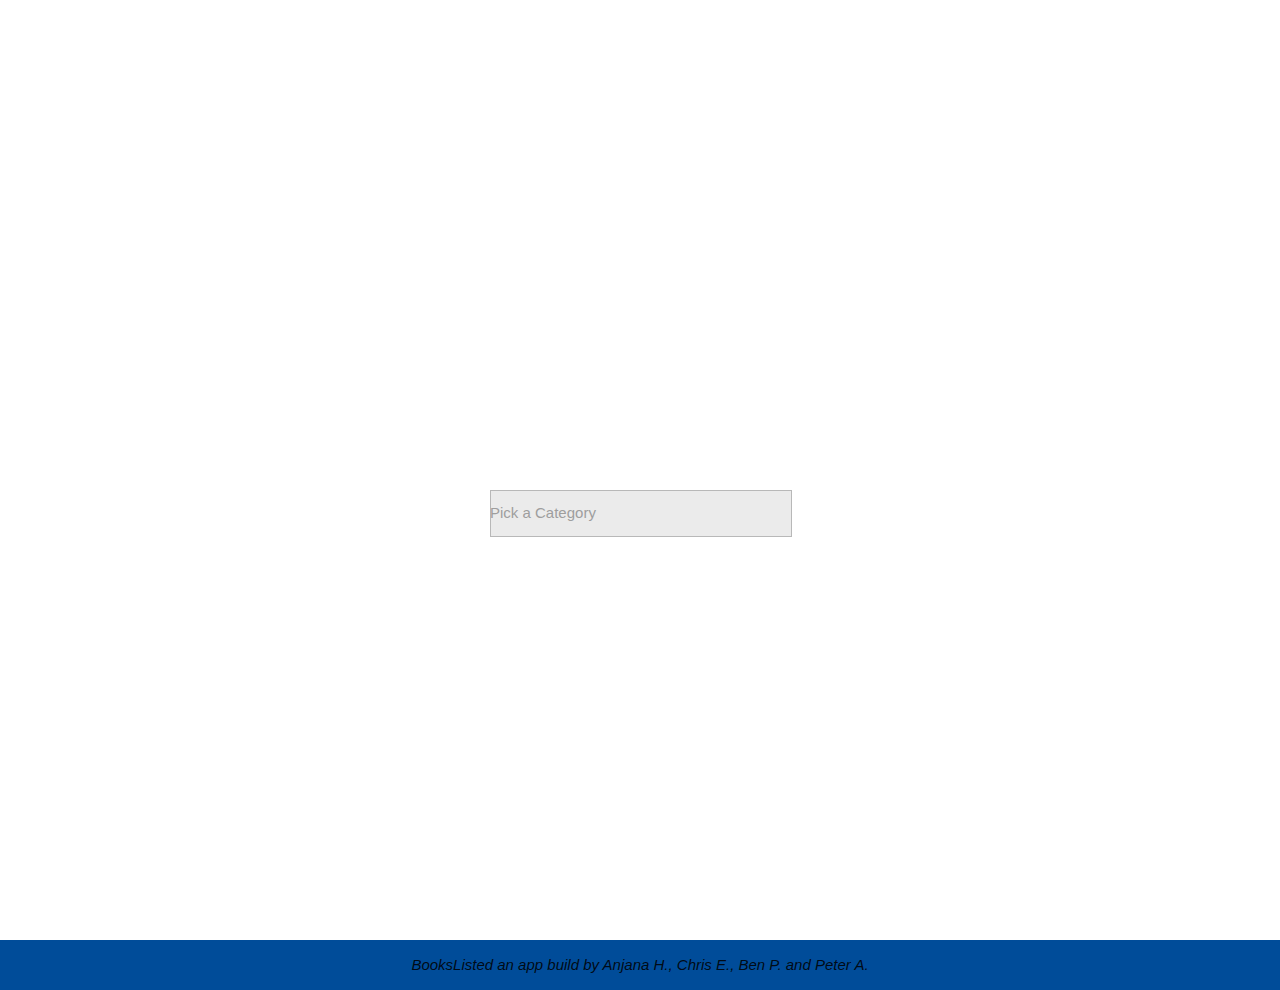
==== index.html @ b2f996f6 "Merge pull request #25 from petr0n/Stciky-footer-some-css" ====
<!DOCTYPE html>
<html lang="en">
  <head>
    <meta charset="UTF-8" />
    <meta name="viewport" content="width=device-width, initial-scale=1.0" />
    <meta http-equiv="X-UA-Compatible" content="ie=edge" />
    <title>Book Listed</title>
    <link
      rel="icon"
      href="assets/images/favicon.png"
      sizes="16x16 32x32"
      type="image/png"
    />
    <link
      rel="stylesheet"
      href="https://cdnjs.cloudflare.com/ajax/libs/materialize/1.0.0/css/materialize.min.css"
    />
    <link
      href="https://fonts.googleapis.com/icon?family=Material+Icons"
      rel="stylesheet"
    />
    <link rel="stylesheet" href="assets/css/style.css" />
  </head>

  <body>
    <!-- search -->
    <header>
		
	</header>
    <main>
      <section class="search">
        <div class="search-wrapper">
          <div class="search-container">
            <div class="row">
              <div class="col s12">
                <div class="mainlogo"></div>
              </div>
            </div>
            <div class="row">
              <div class="col s12">
                <div class="input-field">
                  <!-- <i class="material-icons prefix">library_books</i> -->
                  <input
                    type="text"
                    id="autocomplete-input"
                    class="autocomplete"
                  />
                  <label for="autocomplete-input">Pick a Category</label>
                </div>
                <div class="input-field datepicker-wrapper">
                  <input type="text" class="datepicker" />
                </div>
              </div>
            </div>
          </div>
        </div>
      </section>

      <!-- List of Book  -->
      <section class="book-list">
        <div class="container">
          <div class="col s12 m7 book-list-wrapper"></div>
        </div>
      </section>

      <!-- Display a book -->
      <section class="book-detail">
        <!-- Carousel-->
        <div class="carousel" id="suggest"></div>
      </section>
    </main>

    <footer>
      <div class="copy">
        BooksListed an app build by Anjana H., Chris E., Ben P. and Peter A.
      </div>
    </footer>

    <!--JavaScript at end of body for optimized loading-->
    <script
      src="http://code.jquery.com/jquery-3.3.1.js"
      integrity="sha256-2Kok7MbOyxpgUVvAk/HJ2jigOSYS2auK4Pfzbm7uH60="
      crossorigin="anonymous"
    ></script>
    <script src="https://cdnjs.cloudflare.com/ajax/libs/materialize/1.0.0/js/materialize.min.js"></script>

    <script src="assets/scripts/app.js"></script>
    <script src="assets/scripts/goodread-api.js"></script>
  </body>
</html>
---- assets/css/style.css ----
@import "normalize.css";

:root {
  --main-blue: rgba(0, 76, 135, 1);
  --main-red: rgba(255, 51, 26, 1);
  --main-gray-lt: rgba(235, 235, 235, 1);
  --main-gray: rgba(184, 184, 184, 1);
  --main-gray-dk: rgba(41, 41, 41, 1);
}
/* html elements */
body {
  font-family: "Thasadith", sans-serif;
  height: 100%;
  overflow-x: hidden;
  width: 100vw;
}
h1,
h2,
h3,
h4,
h5 {
  font-family: "Anton", sans-serif;
  color: var(--main-blue);
  margin-bottom: 0;
  text-transform: uppercase;
}
section {
  margin-bottom: 40px;
}
.mainlogo {
  background-image: url("../../assets/images/logo.png");
  background-position: center;
  background-size: cover;
  background-repeat: no-repeat;
  height: 134px;
  width: 300px;
}

section.search .search-wrapper {
  display: flex;
  justify-content: center;
  align-items: center;
  height: 100vh;
  width: 100vw;
  transition: all 0.3s ease-in;
}
section.search .search-wrapper.list-selected {
  height: 200px;
  align-items: flex-start;
}

.search-wrapper input[type="text"].autocomplete {
  border: 1px solid var(--main-gray);
  background-color: var(--main-gray-lt);
}
.search-wrapper input[type="text"].autocomplete:focus {
  border-bottom: 1px solid var(--main-red);
}
.search-wrapper .dropdown-content li > a,
.search-wrapper .dropdown-content li > span {
  color: var(--main-blue);
}

.datepicker-wrapper {
  display: none;
}

section.book-list {
  display: none;
}

section.book-detail {
  display: none;
}

/* page 1 styles */
.Header {
  position: absolute;
  left: 0px;
  top: 0px;
  width: 1368px;
  height: 1370px;
  z-index: 21;
}
.Search_NYTimes_Best_Sellers_List {
  font-size: 25px;
  font-family: "Lato";
  color: rgb(41, 41, 41);
  line-height: 1.24;
  text-align: center;
  position: absolute;
  left: 480.312px;
  top: 540.5px;
  z-index: 20;
}

.autocomplete {
}

.Search_Bar {
  position: absolute;
  left: 0px;
  top: 0px;
  width: 1368px;
  height: 1370px;
  z-index: 17;
}
.Serach_Bar {
  border-width: 1.5px;
  border-color: rgb(140, 140, 140);
  border-style: solid;
  border-style: solid;
  border-width: 1px;
  border-color: rgb(0, 0, 0);
  border-radius: 7px;
  background-color: rgb(235, 235, 235);
  opacity: 0.35;
  box-shadow: 0px 3px 10px 0px rgba(0, 0, 0, 0.1),
    0px 26px 30px 0px rgba(0, 0, 0, 0.15), 0px 28px 45px 0px rgba(0, 0, 0, 0.3);
  position: absolute;
  left: 310px;
  top: 639px;
  width: 740px;
  height: 111px;
  z-index: 16;
}
.Drop_Down_List {
  position: absolute;
  left: 0px;
  top: 0px;
  width: 1368px;
  height: 1370px;
  z-index: 15;
}
.Paperback_Nonfiction {
  font-size: 25px;
  font-family: "Lato";
  color: rgb(0, 76, 153);
  font-weight: bold;
  line-height: 1.24;
  text-align: left;
  position: absolute;
  left: 346.984px;
  top: 1099.463px;
  z-index: 14;
}
.Mass_Market_Paperback {
  font-size: 25px;
  font-family: "Lato";
  color: rgb(0, 76, 153);
  font-weight: bold;
  line-height: 1.24;
  text-align: left;
  position: absolute;
  left: 346.984px;
  top: 1029.463px;
  z-index: 13;
}
.Hardcover_Non_Fiction {
  font-size: 25px;
  font-family: "Lato";
  color: rgb(0, 76, 153);
  font-weight: bold;
  line-height: 1.24;
  text-align: left;
  position: absolute;
  left: 346.984px;
  top: 928.5px;
  z-index: 12;
}
.Hardcover_Fiction {
  font-size: 25px;
  font-family: "Lato";
  color: rgb(0, 76, 153);
  font-weight: bold;
  line-height: 1.24;
  text-align: left;
  position: absolute;
  left: 346.984px;
  top: 858.5px;
  z-index: 11;
}
.Drop_Down_Box {
  position: absolute;
  left: 0px;
  top: 0px;
  width: 1368px;
  height: 1370px;
  z-index: 9;
}
.Drop_Down_Box {
  border-width: 2px;
  border-color: rgb(225, 51, 26);
  border-style: solid;
  border-radius: 2px;
  position: absolute;
  left: 310px;
  top: 826px;
  width: 738px;
  height: 304px;
  z-index: 8;
}
.card.horizontal.detail > .card-image > .image {
  height: 200px;
  width: auto;
  padding: 0;
}

.card.detail > .card-image.size {
  padding: 0;
}
.card > .card-stacked > .card-content > .title {
  font-weight: bolder;
  font-family: Georgia, "Times New Roman", Times, serif;
  font-size: 20px;
}

.card > .card-stacked > .card-content > .writer {
  font-style: italic;
}
.book-list-wrapper {
  cursor: pointer;
}
.copy {
  background-color: rgb(0, 76, 153);
  margin: auto;
  line-height: 50px;
  text-align: center;
  font-style: italic;
}
body {
  display: flex;
  min-height: 100vh;
  flex-direction: column;
}

main {
  flex: 1 0 auto;
}
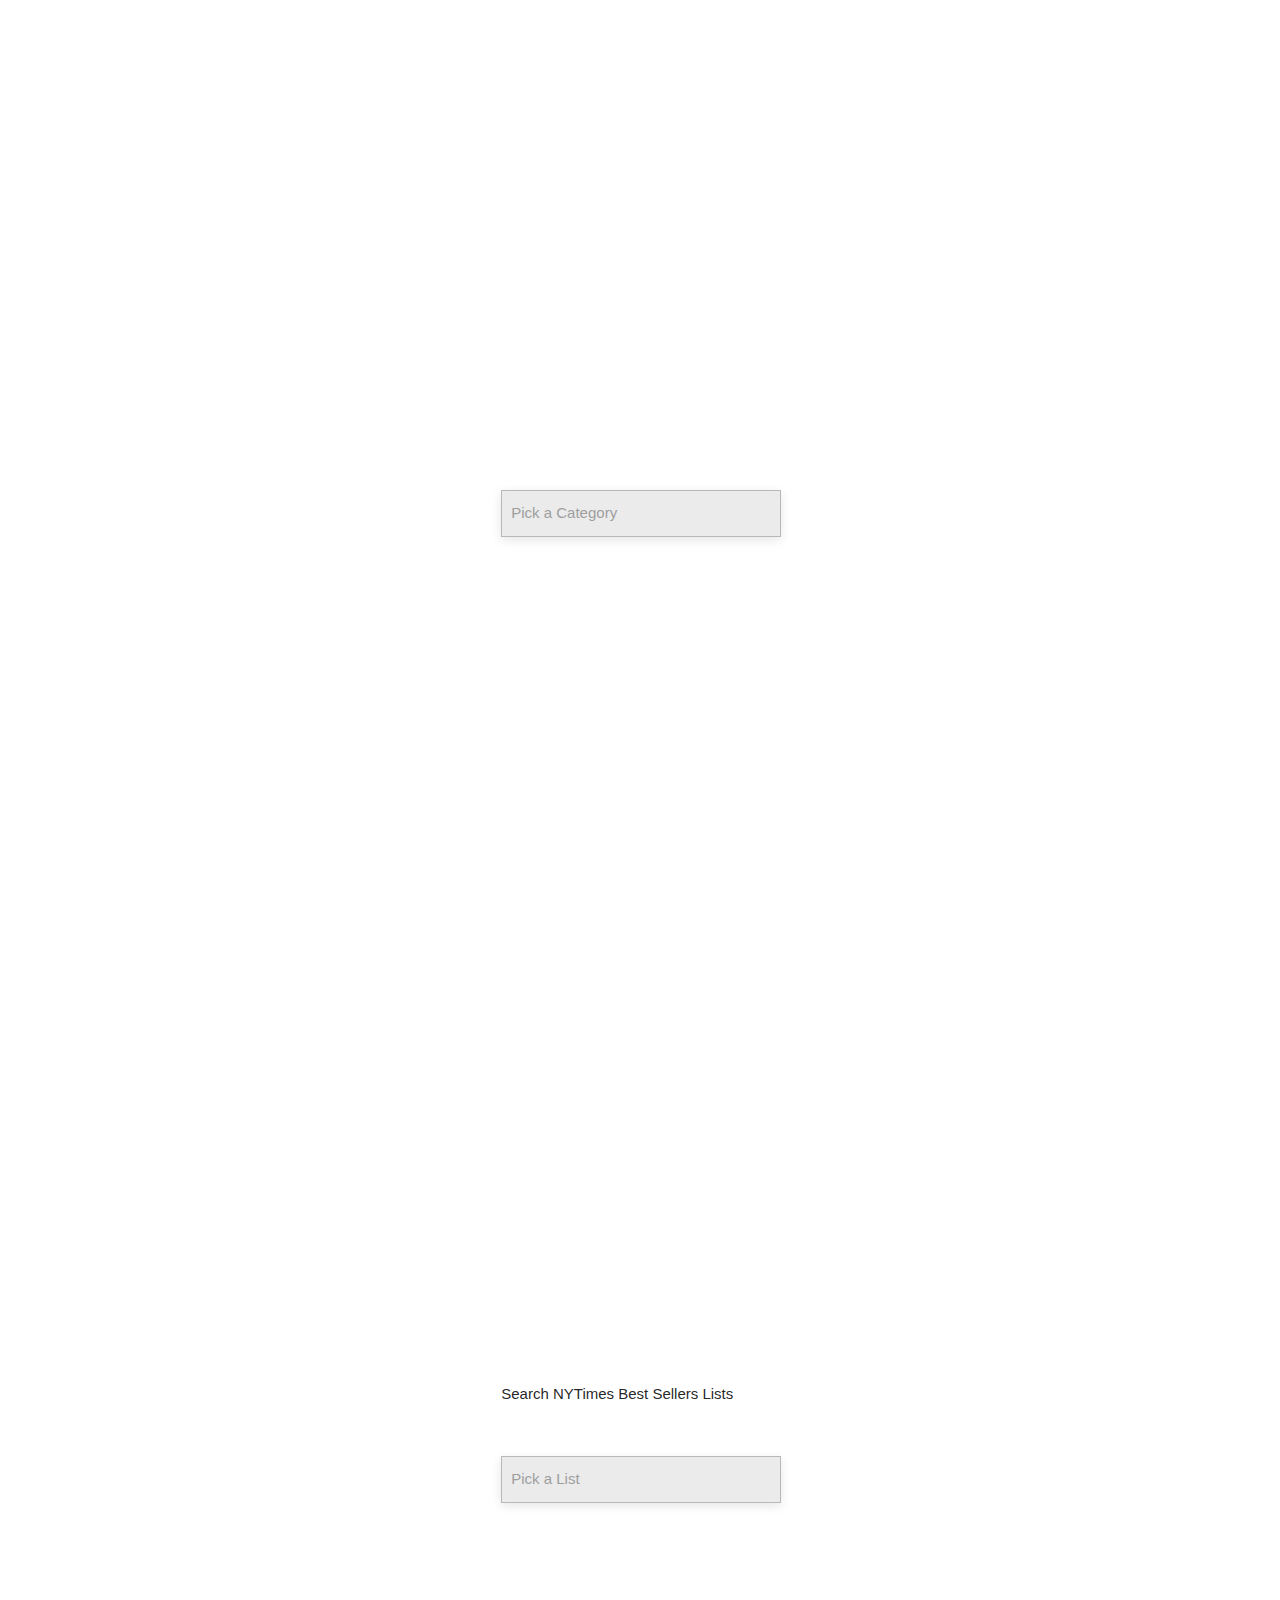
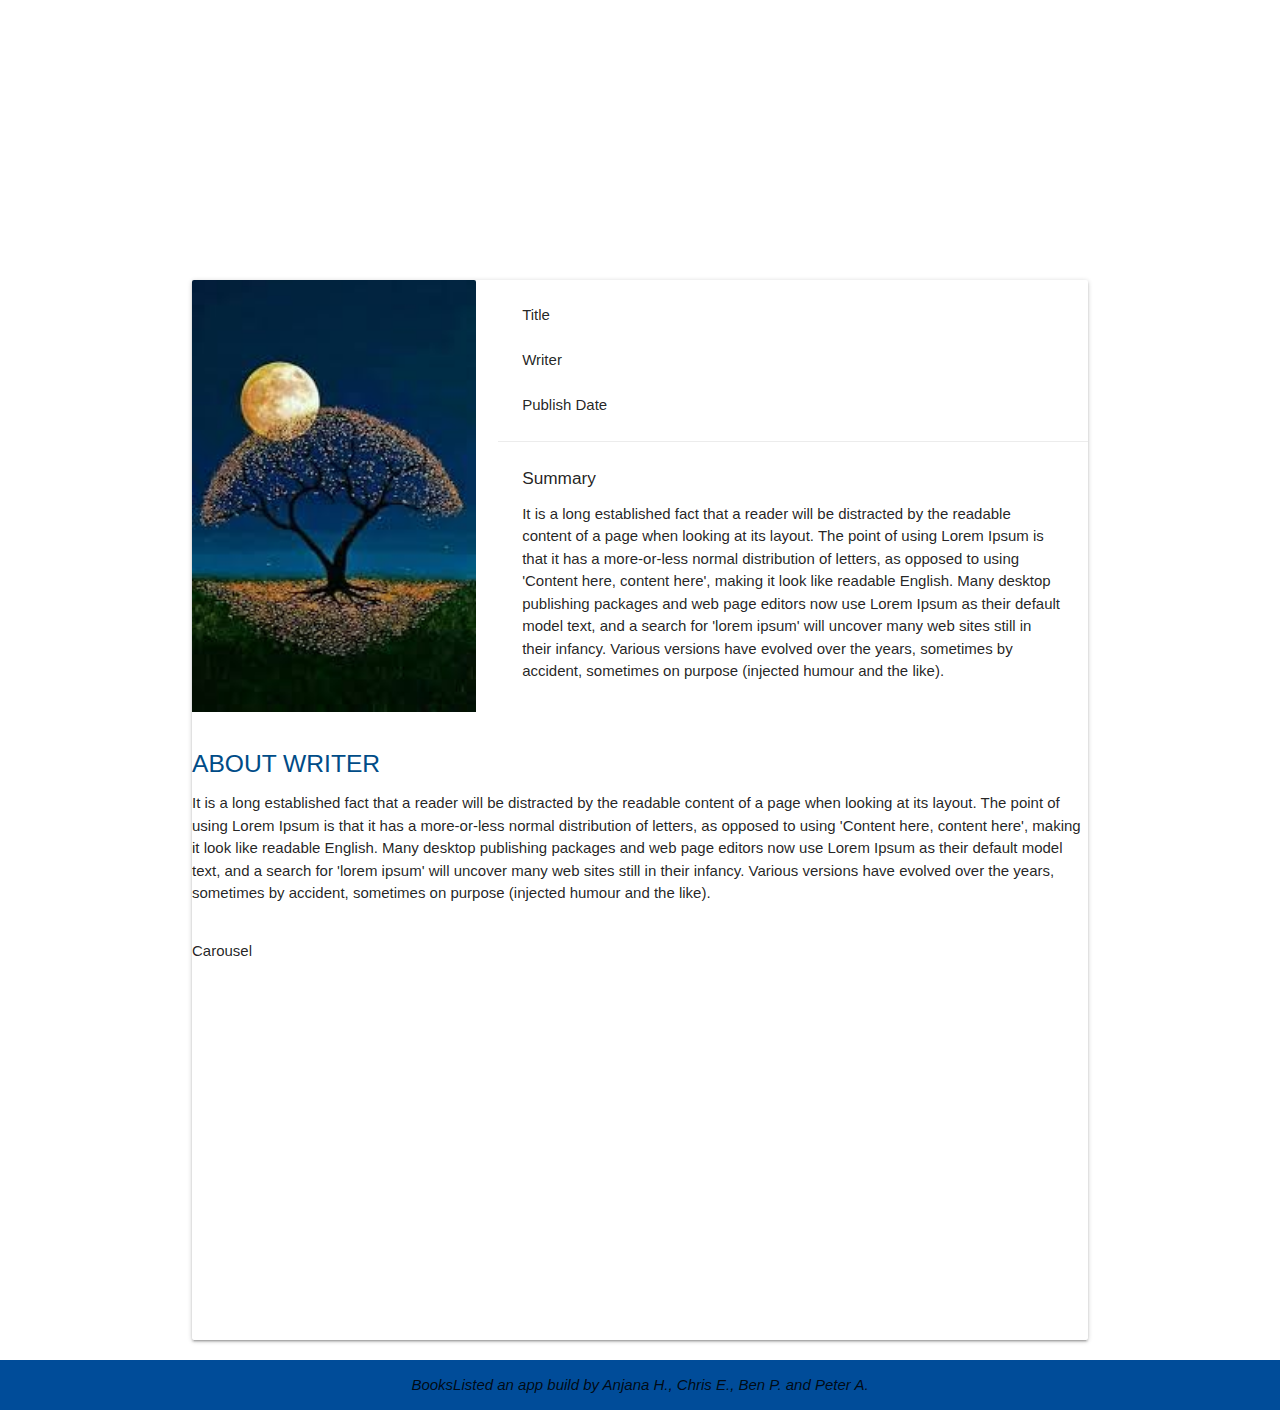
==== commit 598ff040: "Merge branch 'master' into fix-master" ====
--- a/index.html
+++ b/index.html
@@ -24,9 +24,7 @@
 
   <body>
     <!-- search -->
-    <header>
-		
-	</header>
+    <header></header>
     <main>
       <section class="search">
         <div class="search-wrapper">
@@ -56,18 +54,113 @@
         </div>
       </section>
 
-      <!-- List of Book  -->
-      <section class="book-list">
-        <div class="container">
-          <div class="col s12 m7 book-list-wrapper"></div>
-        </div>
-      </section>
+	<!-- search -->
+	<section class="search">
+		<div class="search-wrapper">
+			<div class="search-container">
+				<div class="row">
+					<div class="col s12">
+						<div class="mainlogo"></div>
+						<p>Search NYTimes Best Sellers Lists</p>
+					</div>
+				</div>
+				<div class="row">
+					<div class="col s12">
+						<div class="input-field">
+							<!-- <i class="material-icons prefix">library_books</i> -->
+							<input type="text" id="autocomplete-input" class="autocomplete">
+							<label for="autocomplete-input">Pick a List</label>
+						</div>
+						<div class="input-field datepicker-wrapper">
+							<input type="text" id="datepicker-input" class="datepicker">
+							<label for="datepicker-input">Pick a Date</label>
+						</div>
+					</div>
+				</div>
+			</div>
+		</div>
+	</section>
+	
+
+    <!-- List of Book  -->
+    <section class="book-list">
+      <div class="container">
+        <div class="col s12 m7 book-list-wrapper"></div>
+      </div>
+    </section>
 
       <!-- Display a book -->
-      <section class="book-detail">
+      <!-- <section class="book-details"> -->
+      <div class="col s12 m7 book-detail">
+        <div class="container">
+          <div class="card">
+            <div class="row informations">
+              <div class="card-image col s12 m5 l4">
+                <img
+                  class="book-image"
+                  src="[data-uri]"
+                />
+              </div>
+              <div class="card-stacked col s12 m7 l8 ">
+                <div class="card-content title-author">
+                  <p class="title">Title</p>
+                  <br />
+                  <p class="writer">Writer</p>
+                  <br />
+                  <p class="date">Publish Date</p>
+                </div>
+                <div class="card-action">
+                  <div class="book-summary">
+                    <h6>Summary</h6>
+                    <p>
+                      It is a long established fact that a reader will be
+                      distracted by the readable content of a page when looking
+                      at its layout. The point of using Lorem Ipsum is that it
+                      has a more-or-less normal distribution of letters, as
+                      opposed to using 'Content here, content here', making it
+                      look like readable English. Many desktop publishing
+                      packages and web page editors now use Lorem Ipsum as their
+                      default model text, and a search for 'lorem ipsum' will
+                      uncover many web sites still in their infancy. Various
+                      versions have evolved over the years, sometimes by
+                      accident, sometimes on purpose (injected humour and the
+                      like).
+                    </p>
+                  </div>
+                </div>
+              </div>
+            </div>
+            <div class="row">
+              <div class="col s12">
+                <div class="writer-info">
+                  <h5>About Writer</h5>
+                  <p>
+                    It is a long established fact that a reader will be
+                    distracted by the readable content of a page when looking at
+                    its layout. The point of using Lorem Ipsum is that it has a
+                    more-or-less normal distribution of letters, as opposed to
+                    using 'Content here, content here', making it look like
+                    readable English. Many desktop publishing packages and web
+                    page editors now use Lorem Ipsum as their default model
+                    text, and a search for 'lorem ipsum' will uncover many web
+                    sites still in their infancy. Various versions have evolved
+                    over the years, sometimes by accident, sometimes on purpose
+                    (injected humour and the like).
+                  </p>
+                </div>
+              </div>
+            </div>
+            <div class="row">
+              <div class="col s12">
+                <div class="carousel" id="suggest">Carousel</div>
+              </div>
+            </div>
+          </div>
+        </div>
+
         <!-- Carousel-->
-        <div class="carousel" id="suggest"></div>
-      </section>
+      </div>
+      <!-- </section> -->
     </main>
 
     <footer>
--- a/assets/css/style.css
+++ b/assets/css/style.css
@@ -27,6 +27,10 @@
 section {
   margin-bottom: 40px;
 }
+
+.search-container {
+  width: 300px;
+}
 .mainlogo {
   background-image: url("../../assets/images/logo.png");
   background-position: center;
@@ -36,6 +40,12 @@
   width: 300px;
 }
 
+.mainlogo.small {
+  height: 84px;
+  margin: 0 auto;
+  width: 190px;
+}
+
 section.search .search-wrapper {
   display: flex;
   justify-content: center;
@@ -45,16 +55,20 @@
   transition: all 0.3s ease-in;
 }
 section.search .search-wrapper.list-selected {
-  height: 200px;
+  height: 280px;
   align-items: flex-start;
 }
 
 .search-wrapper input[type="text"].autocomplete {
   border: 1px solid var(--main-gray);
   background-color: var(--main-gray-lt);
+  box-shadow: 0px 3px 10px 0px rgba(0, 0, 0, 0.1);
 }
 .search-wrapper input[type="text"].autocomplete:focus {
   border-bottom: 1px solid var(--main-red);
+}
+section.search .search-wrapper .input-field>label {
+  padding-left: 10px;
 }
 .search-wrapper .dropdown-content li > a,
 .search-wrapper .dropdown-content li > span {
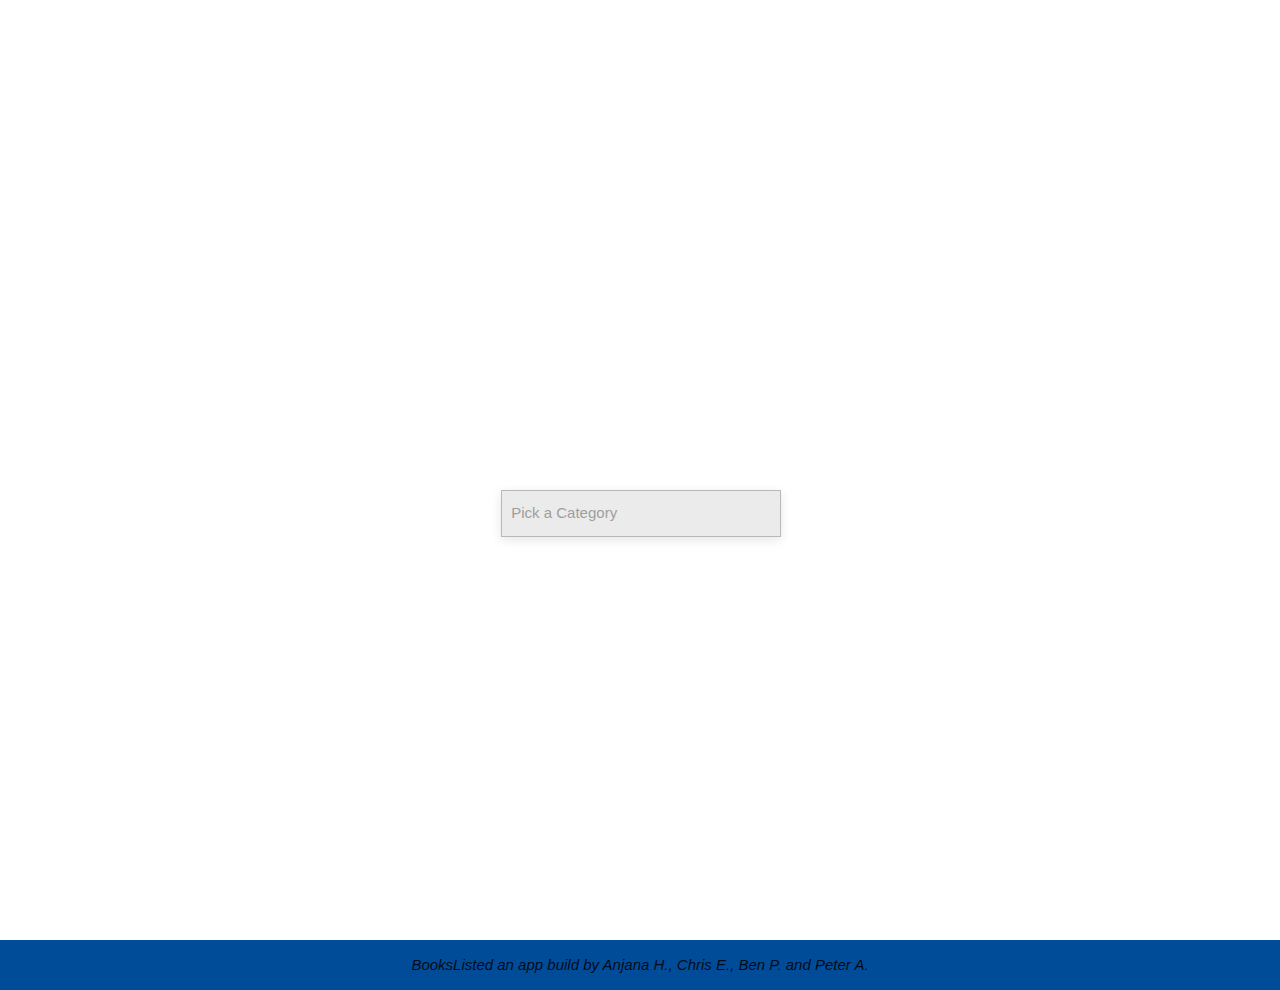
==== commit a7e8374a: "Merge pull request #31 from petr0n/fix-master" ====
--- a/index.html
+++ b/index.html
@@ -1,61 +1,46 @@
 <!DOCTYPE html>
 <html lang="en">
-  <head>
-    <meta charset="UTF-8" />
-    <meta name="viewport" content="width=device-width, initial-scale=1.0" />
-    <meta http-equiv="X-UA-Compatible" content="ie=edge" />
-    <title>Book Listed</title>
-    <link
-      rel="icon"
-      href="assets/images/favicon.png"
-      sizes="16x16 32x32"
-      type="image/png"
-    />
-    <link
-      rel="stylesheet"
-      href="https://cdnjs.cloudflare.com/ajax/libs/materialize/1.0.0/css/materialize.min.css"
-    />
-    <link
-      href="https://fonts.googleapis.com/icon?family=Material+Icons"
-      rel="stylesheet"
-    />
-    <link rel="stylesheet" href="assets/css/style.css" />
-  </head>
 
-  <body>
-    <!-- search -->
-    <header></header>
-    <main>
-      <section class="search">
-        <div class="search-wrapper">
-          <div class="search-container">
-            <div class="row">
-              <div class="col s12">
-                <div class="mainlogo"></div>
-              </div>
-            </div>
-            <div class="row">
-              <div class="col s12">
-                <div class="input-field">
-                  <!-- <i class="material-icons prefix">library_books</i> -->
-                  <input
-                    type="text"
-                    id="autocomplete-input"
-                    class="autocomplete"
-                  />
-                  <label for="autocomplete-input">Pick a Category</label>
-                </div>
-                <div class="input-field datepicker-wrapper">
-                  <input type="text" class="datepicker" />
-                </div>
-              </div>
-            </div>
-          </div>
-        </div>
-      </section>
+<head>
+	<meta charset="UTF-8" />
+	<meta name="viewport" content="width=device-width, initial-scale=1.0" />
+	<meta http-equiv="X-UA-Compatible" content="ie=edge" />
+	<title>Book Listed</title>
+	<link rel="icon" href="assets/images/favicon.png" sizes="16x16 32x32" type="image/png" />
+	<link rel="stylesheet" href="https://cdnjs.cloudflare.com/ajax/libs/materialize/1.0.0/css/materialize.min.css" />
+	<link href="https://fonts.googleapis.com/icon?family=Material+Icons" rel="stylesheet" />
+	<link rel="stylesheet" href="assets/css/style.css" />
+</head>
 
+<body>
 	<!-- search -->
-	<section class="search">
+	<main>
+		<section class="search">
+			<div class="search-wrapper">
+				<div class="search-container">
+					<div class="row">
+						<div class="col s12">
+							<div class="mainlogo"></div>
+						</div>
+					</div>
+					<div class="row">
+						<div class="col s12">
+							<div class="input-field">
+								<!-- <i class="material-icons prefix">library_books</i> -->
+								<input type="text" id="autocomplete-input" class="autocomplete" />
+								<label for="autocomplete-input">Pick a Category</label>
+							</div>
+							<div class="input-field datepicker-wrapper">
+								<input type="text" class="datepicker" />
+							</div>
+						</div>
+					</div>
+				</div>
+			</div>
+		</section>
+
+		<!-- search -->
+		<!-- <section class="search">
 		<div class="search-wrapper">
 			<div class="search-container">
 				<div class="row">
@@ -67,7 +52,6 @@
 				<div class="row">
 					<div class="col s12">
 						<div class="input-field">
-							<!-- <i class="material-icons prefix">library_books</i> -->
 							<input type="text" id="autocomplete-input" class="autocomplete">
 							<label for="autocomplete-input">Pick a List</label>
 						</div>
@@ -79,105 +63,100 @@
 				</div>
 			</div>
 		</div>
-	</section>
-	
+	</section> -->
 
-    <!-- List of Book  -->
-    <section class="book-list">
-      <div class="container">
-        <div class="col s12 m7 book-list-wrapper"></div>
-      </div>
-    </section>
 
-      <!-- Display a book -->
-      <!-- <section class="book-details"> -->
-      <div class="col s12 m7 book-detail">
-        <div class="container">
-          <div class="card">
-            <div class="row informations">
-              <div class="card-image col s12 m5 l4">
-                <img
-                  class="book-image"
-                  src="[data-uri]"
-                />
-              </div>
-              <div class="card-stacked col s12 m7 l8 ">
-                <div class="card-content title-author">
-                  <p class="title">Title</p>
-                  <br />
-                  <p class="writer">Writer</p>
-                  <br />
-                  <p class="date">Publish Date</p>
-                </div>
-                <div class="card-action">
-                  <div class="book-summary">
-                    <h6>Summary</h6>
-                    <p>
-                      It is a long established fact that a reader will be
-                      distracted by the readable content of a page when looking
-                      at its layout. The point of using Lorem Ipsum is that it
-                      has a more-or-less normal distribution of letters, as
-                      opposed to using 'Content here, content here', making it
-                      look like readable English. Many desktop publishing
-                      packages and web page editors now use Lorem Ipsum as their
-                      default model text, and a search for 'lorem ipsum' will
-                      uncover many web sites still in their infancy. Various
-                      versions have evolved over the years, sometimes by
-                      accident, sometimes on purpose (injected humour and the
-                      like).
-                    </p>
-                  </div>
-                </div>
-              </div>
-            </div>
-            <div class="row">
-              <div class="col s12">
-                <div class="writer-info">
-                  <h5>About Writer</h5>
-                  <p>
-                    It is a long established fact that a reader will be
-                    distracted by the readable content of a page when looking at
-                    its layout. The point of using Lorem Ipsum is that it has a
-                    more-or-less normal distribution of letters, as opposed to
-                    using 'Content here, content here', making it look like
-                    readable English. Many desktop publishing packages and web
-                    page editors now use Lorem Ipsum as their default model
-                    text, and a search for 'lorem ipsum' will uncover many web
-                    sites still in their infancy. Various versions have evolved
-                    over the years, sometimes by accident, sometimes on purpose
-                    (injected humour and the like).
-                  </p>
-                </div>
-              </div>
-            </div>
-            <div class="row">
-              <div class="col s12">
-                <div class="carousel" id="suggest">Carousel</div>
-              </div>
-            </div>
-          </div>
-        </div>
+		<!-- List of Book  -->
+		<section class="book-list">
+			<div class="container">
+				<div class="col s12 m7 book-list-wrapper"></div>
+			</div>
+		</section>
 
-        <!-- Carousel-->
-      </div>
-      <!-- </section> -->
-    </main>
+		<!-- Display a book -->
+		<!-- <section class="book-details"> -->
+		<section class="col s12 m7 book-detail">
+			<div class="container">
+				<div class="card">
+					<div class="row informations">
+						<div class="card-image col s12 m5 l4">
+							<img class="book-image" src="[data-uri]" />
+						</div>
+						<div class="card-stacked col s12 m7 l8 ">
+							<div class="card-content title-author">
+								<p class="title">Title</p>
+								<br />
+								<p class="writer">Writer</p>
+								<br />
+								<p class="date">Publish Date</p>
+							</div>
+							<div class="card-action">
+								<div class="book-summary">
+									<h6>Summary</h6>
+									<p>
+										It is a long established fact that a reader will be
+										distracted by the readable content of a page when looking
+										at its layout. The point of using Lorem Ipsum is that it
+										has a more-or-less normal distribution of letters, as
+										opposed to using 'Content here, content here', making it
+										look like readable English. Many desktop publishing
+										packages and web page editors now use Lorem Ipsum as their
+										default model text, and a search for 'lorem ipsum' will
+										uncover many web sites still in their infancy. Various
+										versions have evolved over the years, sometimes by
+										accident, sometimes on purpose (injected humour and the
+										like).
+									</p>
+								</div>
+							</div>
+						</div>
+					</div>
+					<div class="row">
+						<div class="col s12">
+							<div class="writer-info">
+								<h5>About Writer</h5>
+								<p>
+									It is a long established fact that a reader will be
+									distracted by the readable content of a page when looking at
+									its layout. The point of using Lorem Ipsum is that it has a
+									more-or-less normal distribution of letters, as opposed to
+									using 'Content here, content here', making it look like
+									readable English. Many desktop publishing packages and web
+									page editors now use Lorem Ipsum as their default model
+									text, and a search for 'lorem ipsum' will uncover many web
+									sites still in their infancy. Various versions have evolved
+									over the years, sometimes by accident, sometimes on purpose
+									(injected humour and the like).
+								</p>
+							</div>
+						</div>
+					</div>
+					<div class="row">
+						<div class="col s12">
+							<!-- Carousel-->
+							<div class="carousel" id="suggest">Carousel</div>
+						</div>
+					</div>
+				</div>
+			</div>
 
-    <footer>
-      <div class="copy">
-        BooksListed an app build by Anjana H., Chris E., Ben P. and Peter A.
-      </div>
-    </footer>
+		</section>
 
-    <!--JavaScript at end of body for optimized loading-->
-    <script
-      src="http://code.jquery.com/jquery-3.3.1.js"
-      integrity="sha256-2Kok7MbOyxpgUVvAk/HJ2jigOSYS2auK4Pfzbm7uH60="
-      crossorigin="anonymous"
-    ></script>
-    <script src="https://cdnjs.cloudflare.com/ajax/libs/materialize/1.0.0/js/materialize.min.js"></script>
+	</main>
 
-    <script src="assets/scripts/app.js"></script>
-    <script src="assets/scripts/goodread-api.js"></script>
-  </body>
-</html>
+	<footer>
+		<div class="copy">
+			BooksListed an app build by Anjana H., Chris E., Ben P. and Peter A.
+		</div>
+	</footer>
+
+	<!--JavaScript at end of body for optimized loading-->
+	<script src="http://code.jquery.com/jquery-3.3.1.js" integrity="sha256-2Kok7MbOyxpgUVvAk/HJ2jigOSYS2auK4Pfzbm7uH60="
+	 crossorigin="anonymous"></script>
+	<script src="https://cdnjs.cloudflare.com/ajax/libs/materialize/1.0.0/js/materialize.min.js"></script>
+
+	<script src="assets/scripts/app.js"></script>
+	<script src="assets/scripts/goodread-api.js"></script>
+</body>
+
+</html>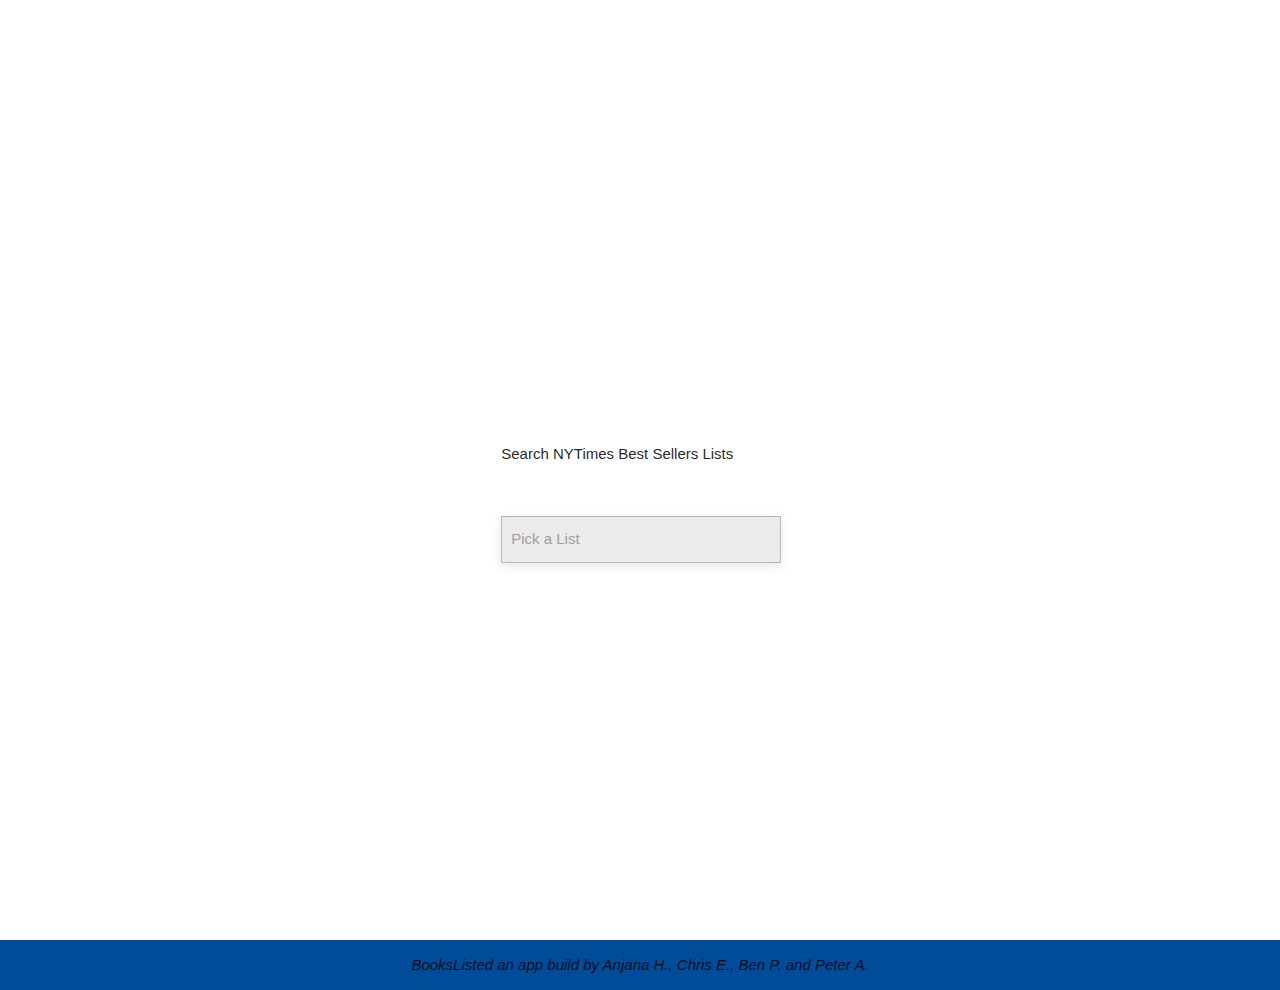
==== commit 2ca74888: "Merge pull request #32 from petr0n/fix-master" ====
--- a/index.html
+++ b/index.html
@@ -13,57 +13,32 @@
 </head>
 
 <body>
-	<!-- search -->
 	<main>
+		<!-- search -->
 		<section class="search">
 			<div class="search-wrapper">
 				<div class="search-container">
 					<div class="row">
 						<div class="col s12">
 							<div class="mainlogo"></div>
+							<p>Search NYTimes Best Sellers Lists</p>
 						</div>
 					</div>
 					<div class="row">
 						<div class="col s12">
 							<div class="input-field">
-								<!-- <i class="material-icons prefix">library_books</i> -->
-								<input type="text" id="autocomplete-input" class="autocomplete" />
-								<label for="autocomplete-input">Pick a Category</label>
+								<input type="text" id="autocomplete-input" class="autocomplete">
+								<label for="autocomplete-input">Pick a List</label>
 							</div>
 							<div class="input-field datepicker-wrapper">
-								<input type="text" class="datepicker" />
+								<input type="text" id="datepicker-input" class="datepicker">
+								<label for="datepicker-input">Pick a Date</label>
 							</div>
 						</div>
 					</div>
 				</div>
 			</div>
-		</section>
-
-		<!-- search -->
-		<!-- <section class="search">
-		<div class="search-wrapper">
-			<div class="search-container">
-				<div class="row">
-					<div class="col s12">
-						<div class="mainlogo"></div>
-						<p>Search NYTimes Best Sellers Lists</p>
-					</div>
-				</div>
-				<div class="row">
-					<div class="col s12">
-						<div class="input-field">
-							<input type="text" id="autocomplete-input" class="autocomplete">
-							<label for="autocomplete-input">Pick a List</label>
-						</div>
-						<div class="input-field datepicker-wrapper">
-							<input type="text" id="datepicker-input" class="datepicker">
-							<label for="datepicker-input">Pick a Date</label>
-						</div>
-					</div>
-				</div>
-			</div>
-		</div>
-	</section> -->
+		</section> 
 
 
 		<!-- List of Book  -->
@@ -156,7 +131,6 @@
 	<script src="https://cdnjs.cloudflare.com/ajax/libs/materialize/1.0.0/js/materialize.min.js"></script>
 
 	<script src="assets/scripts/app.js"></script>
-	<script src="assets/scripts/goodread-api.js"></script>
 </body>
 
 </html>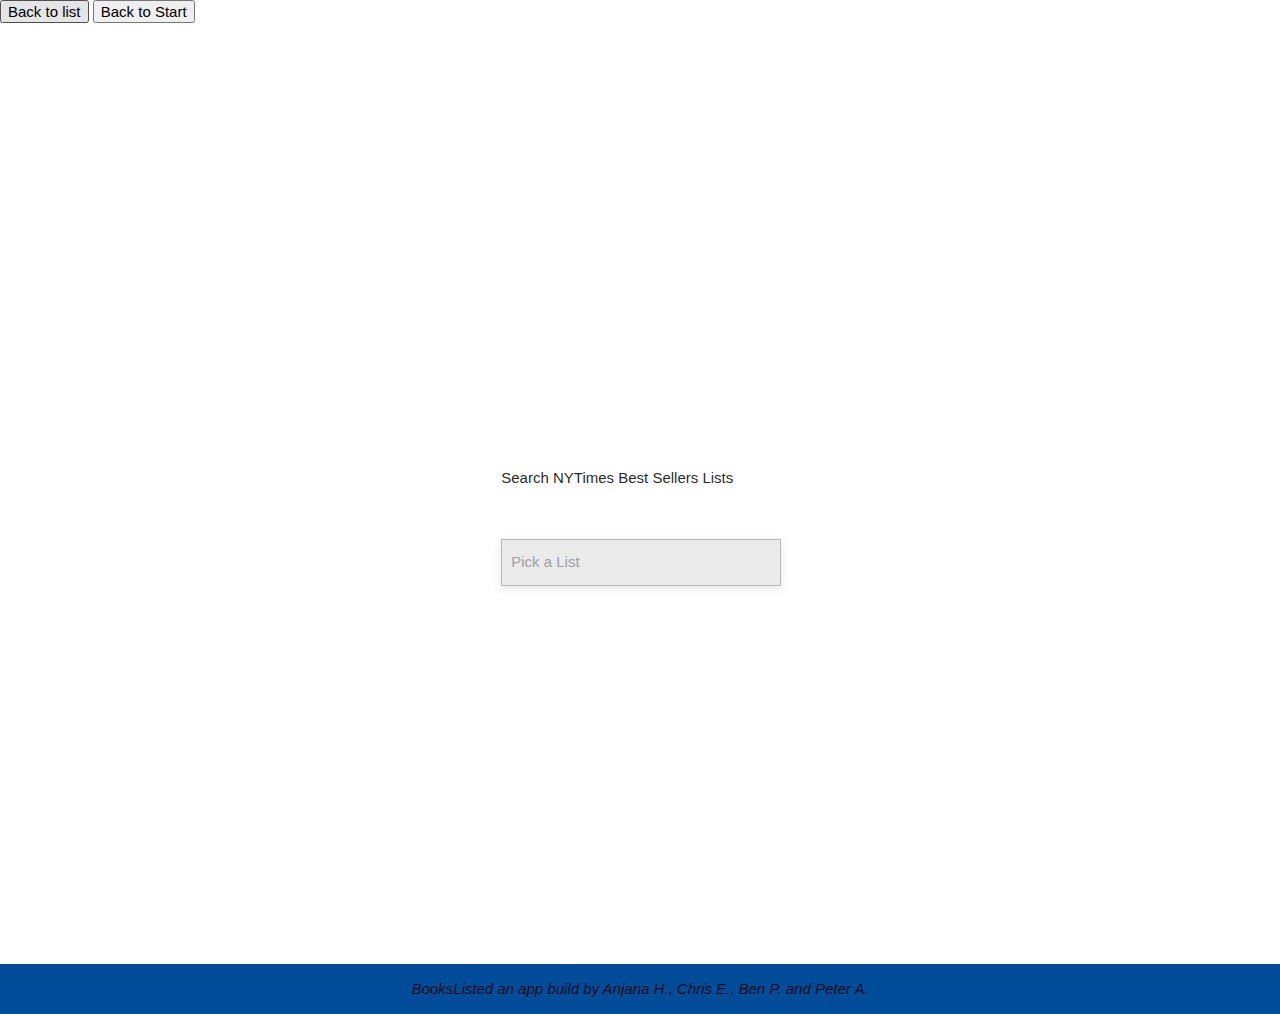
==== commit 902ae38e: "add go back buttons and wire up more book detail functions" ====
--- a/index.html
+++ b/index.html
@@ -13,6 +13,10 @@
 </head>
 
 <body>
+<div class="buttons">
+	<button class="backToList">Back to list</button>
+	<button class="backToStart">Back to Start</button>
+</div>
 	<main>
 		<!-- search -->
 		<section class="search">
@@ -38,7 +42,7 @@
 					</div>
 				</div>
 			</div>
-		</section> 
+		</section>
 
 
 		<!-- List of Book  -->
@@ -49,13 +53,14 @@
 		</section>
 
 		<!-- Display a book -->
-		<!-- <section class="book-details"> -->
 		<section class="col s12 m7 book-detail">
+
 			<div class="container">
+				
 				<div class="card">
+
 					<div class="row informations">
 						<div class="card-image col s12 m5 l4">
-							<img class="book-image" src="[data-uri]" />
 						</div>
 						<div class="card-stacked col s12 m7 l8 ">
 							<div class="card-content title-author">
@@ -86,6 +91,7 @@
 							</div>
 						</div>
 					</div>
+
 					<div class="row">
 						<div class="col s12">
 							<div class="writer-info">
@@ -106,16 +112,21 @@
 							</div>
 						</div>
 					</div>
+
 					<div class="row">
-						<div class="col s12">
+						<div class="col m12">
 							<!-- Carousel-->
-							<div class="carousel" id="suggest">Carousel</div>
+							<div class="carousel" id="suggest">
+							</div>
+							
 						</div>
 					</div>
+					
 				</div>
 			</div>
-
+			
 		</section>
+		
 
 	</main>
 
--- a/assets/css/style.css
+++ b/assets/css/style.css
@@ -78,13 +78,21 @@
 .datepicker-wrapper {
   display: none;
 }
-
+/** override materialize colors **/
+.datepicker-date-display, button:focus {
+  background-color: var(--main-blue);
+}
+.datepicker-cancel, .datepicker-clear, .datepicker-today, .datepicker-done, .datepicker-table td.is-today {
+  color: var(--main-blue);
+}
 section.book-list {
   display: none;
 }
 
 section.book-detail {
   display: none;
+  width: 100%;
+  height: auto;
 }
 
 /* page 1 styles */
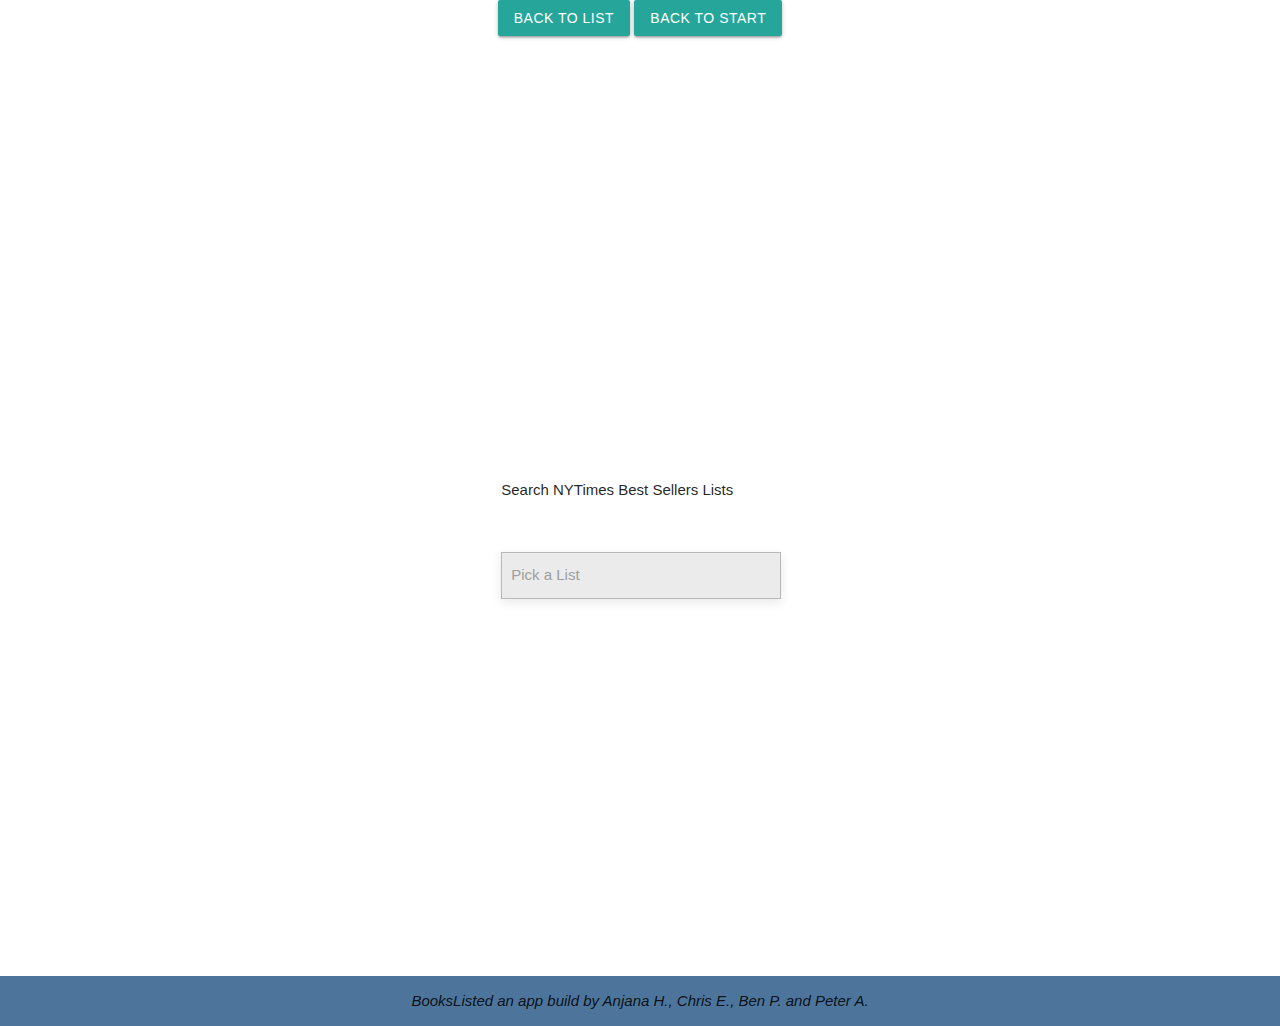
==== commit 058336a9: "update the page 3 with detail and some css" ====
--- a/index.html
+++ b/index.html
@@ -1,147 +1,153 @@
 <!DOCTYPE html>
 <html lang="en">
+  <head>
+    <meta charset="UTF-8" />
+    <meta name="viewport" content="width=device-width, initial-scale=1.0" />
+    <meta http-equiv="X-UA-Compatible" content="ie=edge" />
+    <title>Book Listed</title>
+    <link
+      rel="icon"
+      href="assets/images/favicon.png"
+      sizes="16x16 32x32"
+      type="image/png"
+    />
+    <link
+      rel="stylesheet"
+      href="https://cdnjs.cloudflare.com/ajax/libs/materialize/1.0.0/css/materialize.min.css"
+    />
+    <link
+      href="https://fonts.googleapis.com/icon?family=Material+Icons"
+      rel="stylesheet"
+    />
+    <link rel="stylesheet" href="assets/css/style.css" />
+  </head>
 
-<head>
-	<meta charset="UTF-8" />
-	<meta name="viewport" content="width=device-width, initial-scale=1.0" />
-	<meta http-equiv="X-UA-Compatible" content="ie=edge" />
-	<title>Book Listed</title>
-	<link rel="icon" href="assets/images/favicon.png" sizes="16x16 32x32" type="image/png" />
-	<link rel="stylesheet" href="https://cdnjs.cloudflare.com/ajax/libs/materialize/1.0.0/css/materialize.min.css" />
-	<link href="https://fonts.googleapis.com/icon?family=Material+Icons" rel="stylesheet" />
-	<link rel="stylesheet" href="assets/css/style.css" />
-</head>
+  <body>
+    <div class="buttons">
+      <button class="backToList waves-effect waves-light btn navyblue">Back to list</button>
+      <button class="backToStart waves-effect waves-light btn navyblue">Back to Start</button>
+    </div>
+    <main>
+      <!-- search -->
+      <section class="search">
+        <div class="search-wrapper">
+          <div class="search-container">
+            <div class="row">
+              <div class="col s12">
+                <div class="mainlogo"></div>
+                <p>Search NYTimes Best Sellers Lists</p>
+              </div>
+            </div>
+            <div class="row">
+              <div class="col s12">
+                <div class="input-field">
+                  <input
+                    type="text"
+                    id="autocomplete-input"
+                    class="autocomplete"
+                  />
+                  <label for="autocomplete-input">Pick a List</label>
+                </div>
+                <div class="input-field datepicker-wrapper">
+                  <input type="text" id="datepicker-input" class="datepicker" />
+                  <label for="datepicker-input">Pick a Date</label>
+                </div>
+              </div>
+            </div>
+          </div>
+        </div>
+      </section>
 
-<body>
-<div class="buttons">
-	<button class="backToList">Back to list</button>
-	<button class="backToStart">Back to Start</button>
-</div>
-	<main>
-		<!-- search -->
-		<section class="search">
-			<div class="search-wrapper">
-				<div class="search-container">
-					<div class="row">
-						<div class="col s12">
-							<div class="mainlogo"></div>
-							<p>Search NYTimes Best Sellers Lists</p>
-						</div>
+      <!-- List of Book  -->
+      <section class="book-list">
+        <div class="container">
+          <div class="col s12 m7 book-list-wrapper"></div>
+        </div>
+      </section>
+
+      <!-- Display a book -->
+      <section class="col s12 m7 book-detail">
+        <div class="container">
+          <div class="card">
+            <div class="row informations">
+              <div class="card-image col s12 m5 l4">
+                <img class="book-image" />
+              </div>
+              <div class="card-stacked col s12 m7 l8 ">
+                <div class="card-content title-author">
+                  <p class="book-title">Title</p>
+                  <br />
+                  <p class="book-writer">Writer</p>
+                  <br />
+                  <p class="publish-date">Publish Date</p>
+                </div>
+                <div class="card-action">
+                  <div class="book-summary">
+                    <h6>Summary</h6>
+                    <p>
+                      It is a long established fact that a reader will be
+                      distracted by the readable content of a page when looking
+                      at its layout. The point of using Lorem Ipsum is that it
+                      has a more-or-less normal distribution of letters, as
+                      opposed to using 'Content here, content here', making it
+                      look like readable English. Many desktop publishing
+                      packages and web page editors now use Lorem Ipsum as their
+                      default model text, and a search for 'lorem ipsum' will
+                      uncover many web sites still in their infancy. Various
+                      versions have evolved over the years, sometimes by
+                      accident, sometimes on purpose (injected humour and the
+                      like).
+                    </p>
+                  </div>
+                </div>
+              </div>
+            </div>
+
+            <div class="row">
+              <div class="col s12">
+                <hr />
+                <div class="row author-info">
+					<div class="col s12 m12 l12">
+							<h5>About Writer</h5>
 					</div>
-					<div class="row">
-						<div class="col s12">
-							<div class="input-field">
-								<input type="text" id="autocomplete-input" class="autocomplete">
-								<label for="autocomplete-input">Pick a List</label>
-							</div>
-							<div class="input-field datepicker-wrapper">
-								<input type="text" id="datepicker-input" class="datepicker">
-								<label for="datepicker-input">Pick a Date</label>
-							</div>
-						</div>
-					</div>
-				</div>
-			</div>
-		</section>
+                  
+                  <div class="col s12 m4 l3 authorImage">
+						
+                    <img class="authorImg">
+                  </div>
+                  <div class="col s12 m8 l9 bio">
+                   
+                  </div>
+                </div>
+              </div>
+            </div>
 
+            <div class="row">
+              <div class="col m12">
+				  <h6 class="center">More by the Author</h6>
+                <!-- Carousel-->
+                <div class="carousel" id="suggest"></div>
+              </div>
+            </div>
+          </div>
+        </div>
+      </section>
+    </main>
 
-		<!-- List of Book  -->
-		<section class="book-list">
-			<div class="container">
-				<div class="col s12 m7 book-list-wrapper"></div>
-			</div>
-		</section>
+    <footer>
+      <div class="copy">
+        BooksListed an app build by Anjana H., Chris E., Ben P. and Peter A.
+      </div>
+    </footer>
 
-		<!-- Display a book -->
-		<section class="col s12 m7 book-detail">
+    <!--JavaScript at end of body for optimized loading-->
+    <script
+      src="http://code.jquery.com/jquery-3.3.1.js"
+      integrity="sha256-2Kok7MbOyxpgUVvAk/HJ2jigOSYS2auK4Pfzbm7uH60="
+      crossorigin="anonymous"
+    ></script>
+    <script src="https://cdnjs.cloudflare.com/ajax/libs/materialize/1.0.0/js/materialize.min.js"></script>
 
-			<div class="container">
-				
-				<div class="card">
-
-					<div class="row informations">
-						<div class="card-image col s12 m5 l4">
-						</div>
-						<div class="card-stacked col s12 m7 l8 ">
-							<div class="card-content title-author">
-								<p class="title">Title</p>
-								<br />
-								<p class="writer">Writer</p>
-								<br />
-								<p class="date">Publish Date</p>
-							</div>
-							<div class="card-action">
-								<div class="book-summary">
-									<h6>Summary</h6>
-									<p>
-										It is a long established fact that a reader will be
-										distracted by the readable content of a page when looking
-										at its layout. The point of using Lorem Ipsum is that it
-										has a more-or-less normal distribution of letters, as
-										opposed to using 'Content here, content here', making it
-										look like readable English. Many desktop publishing
-										packages and web page editors now use Lorem Ipsum as their
-										default model text, and a search for 'lorem ipsum' will
-										uncover many web sites still in their infancy. Various
-										versions have evolved over the years, sometimes by
-										accident, sometimes on purpose (injected humour and the
-										like).
-									</p>
-								</div>
-							</div>
-						</div>
-					</div>
-
-					<div class="row">
-						<div class="col s12">
-							<div class="writer-info">
-								<h5>About Writer</h5>
-								<p>
-									It is a long established fact that a reader will be
-									distracted by the readable content of a page when looking at
-									its layout. The point of using Lorem Ipsum is that it has a
-									more-or-less normal distribution of letters, as opposed to
-									using 'Content here, content here', making it look like
-									readable English. Many desktop publishing packages and web
-									page editors now use Lorem Ipsum as their default model
-									text, and a search for 'lorem ipsum' will uncover many web
-									sites still in their infancy. Various versions have evolved
-									over the years, sometimes by accident, sometimes on purpose
-									(injected humour and the like).
-								</p>
-							</div>
-						</div>
-					</div>
-
-					<div class="row">
-						<div class="col m12">
-							<!-- Carousel-->
-							<div class="carousel" id="suggest">
-							</div>
-							
-						</div>
-					</div>
-					
-				</div>
-			</div>
-			
-		</section>
-		
-
-	</main>
-
-	<footer>
-		<div class="copy">
-			BooksListed an app build by Anjana H., Chris E., Ben P. and Peter A.
-		</div>
-	</footer>
-
-	<!--JavaScript at end of body for optimized loading-->
-	<script src="http://code.jquery.com/jquery-3.3.1.js" integrity="sha256-2Kok7MbOyxpgUVvAk/HJ2jigOSYS2auK4Pfzbm7uH60="
-	 crossorigin="anonymous"></script>
-	<script src="https://cdnjs.cloudflare.com/ajax/libs/materialize/1.0.0/js/materialize.min.js"></script>
-
-	<script src="assets/scripts/app.js"></script>
-</body>
-
-</html>+    <script src="assets/scripts/app.js"></script>
+  </body>
+</html>
--- a/assets/css/style.css
+++ b/assets/css/style.css
@@ -244,7 +244,7 @@
   cursor: pointer;
 }
 .copy {
-  background-color: rgb(0, 76, 153);
+  background-color: rgb(77, 117, 156);
   margin: auto;
   line-height: 50px;
   text-align: center;
@@ -258,4 +258,41 @@
 
 main {
   flex: 1 0 auto;
+}
+
+.book-title{
+  font-weight: bolder;
+  font-family: Georgia, "Times New Roman", Times, serif;
+  font-size: 25px;
+}
+.book-writer{
+ font-style: italic;
+  font-family: Georgia, "Times New Roman", Times, serif;
+  font-size: 20px;
+
+}
+
+.publish-date{
+  font-style: italic;
+  font-family: Georgia, "Times New Roman", Times, serif;
+  font-size: 15px; 
+}
+.book-summary{
+  font-style: inherit;
+  font-family: Georgia, "Times New Roman", Times, serif;
+  font-size: 15px; 
+}
+h5{
+  margin: 5px;
+  text-align: center;
+  font-family: 'Franklin Gothic Medium', 'Arial Narrow', Arial, sans-serif;
+}
+.authorImg .bio {
+  margin-top: 10px;
+  margin-right:5px;
+  font-family: Georgia, "Times New Roman", Times, serif;
+
+}
+.buttons{
+  margin: auto;
 }